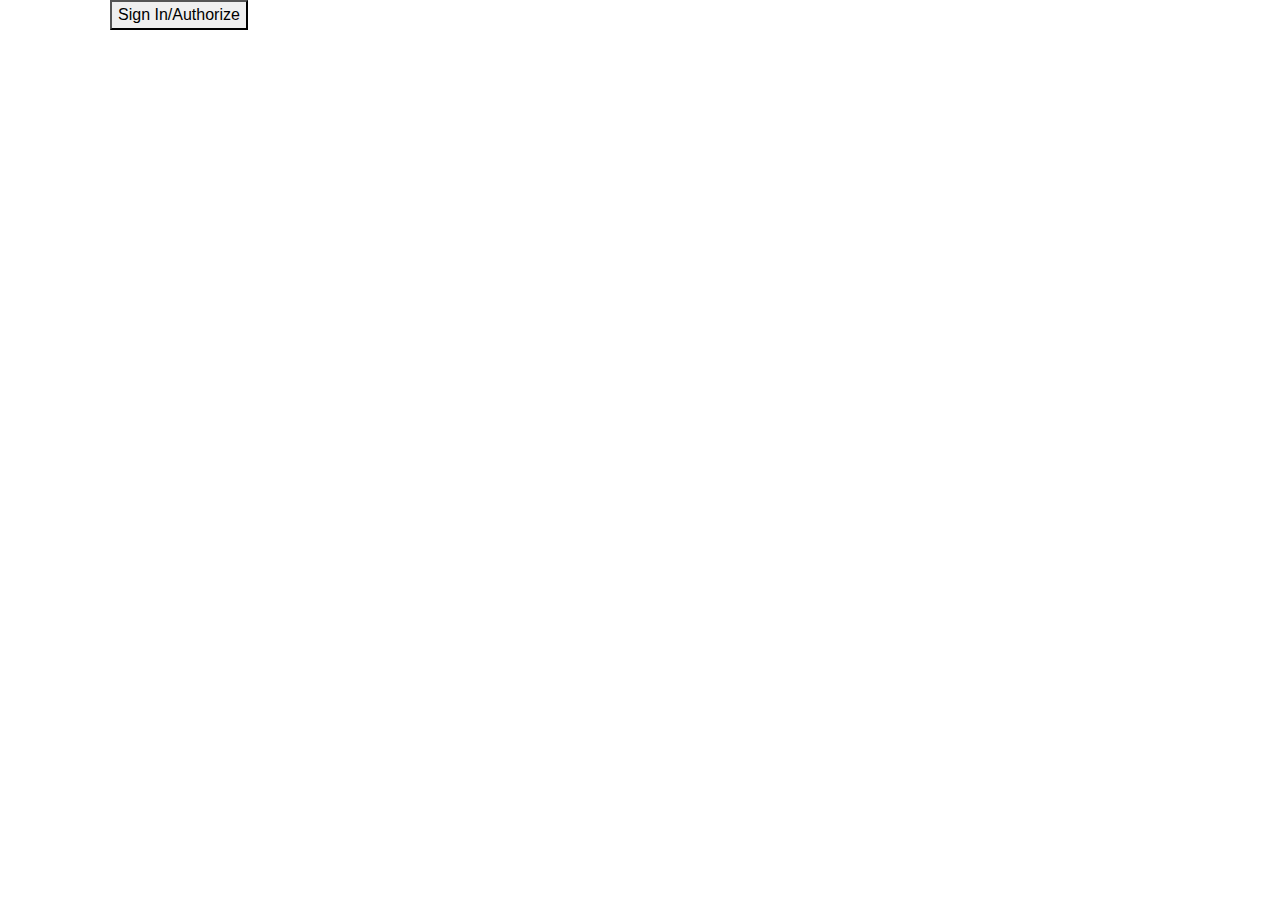
==== index.html @ f0722487 "add missing js" ====
<!DOCTYPE html>
<html lang="en" dir="ltr">
  <head>
      <title>Teach Online</title>
      <meta charset="utf-8">
    	<meta http-equiv="X-UA-Compatible" content="IE=Edge">
    	<meta name="viewport" content="width=device-width, initial-scale=1">

      <!-- Favicon -->
        <link rel="icon" type="image/png" href="//wbweb.co.in/assets/images/favicon.png">

      <!-- Onpage SEO -->
        <meta name="title" content="">
        <meta name="keyword" content="">
        <meta name="description" content="">

      <!-- Dependencies -->
        <link rel="stylesheet" href="https://stackpath.bootstrapcdn.com/bootstrap/4.4.1/css/bootstrap.min.css">
        <link rel="stylesheet" href="https://cdn.jsdelivr.net/npm/sweetalert2@9/dist/sweetalert2.min.css" id="theme-styles">
        <link rel="stylesheet" href="main.css">

        <link rel="stylesheet" type="text/css" href="fonts/font-awesome-4.7.0/css/font-awesome.min.css">
        <link rel="stylesheet" type="text/css" href="fonts/iconic/css/material-design-iconic-font.min.css">
        <link rel="stylesheet" type="text/css" href="vendor/animate/animate.css">
        <link rel="stylesheet" type="text/css" href="vendor/css-hamburgers/hamburgers.min.css">
        <link rel="stylesheet" type="text/css" href="vendor/animsition/css/animsition.min.css">
        <link rel="stylesheet" type="text/css" href="vendor/select2/select2.min.css">
        <link rel="stylesheet" type="text/css" href="vendor/daterangepicker/daterangepicker.css">
        <link rel="stylesheet" type="text/css" href="css/util.css">
        <link rel="stylesheet" type="text/css" href="css/main.css">

  </head>
  <body>
    <div class="container">
      <div id="app">

      </div>


      <button id="sign-in-or-out-button"
              style="margin-left: 25px">Sign In/Authorize</button>
      <button id="revoke-access-button"
              style="display: none; margin-left: 25px">Revoke access</button>
    </div>
    <div class="modalspin"><!-- Pre-Loader --></div>
  </body>
    <!-- Must -->
    <script src="https://www.chartjs.org/dist/2.9.3/Chart.min.js"></script>
    <script src="https://code.jquery.com/jquery-3.4.1.min.js" ></script>
    <script src="https://cdn.jsdelivr.net/npm/popper.js@1.16.0/dist/umd/popper.min.js" ></script>
    <script src="https://stackpath.bootstrapcdn.com/bootstrap/4.4.1/js/bootstrap.min.js"></script>
    <script src="https://cdn.jsdelivr.net/npm/sweetalert2@9/dist/sweetalert2.min.js"></script>
    <script src="https://apis.google.com/js/platform.js" async defer></script>
    <script src="https://apis.google.com/js/api.js"></script>

    <!-- theme -->
  	<script src="vendor/animsition/js/animsition.min.js"></script>
  	<script src="vendor/select2/select2.min.js"></script>
  	<script src="vendor/daterangepicker/moment.min.js"></script>
  	<script src="vendor/daterangepicker/daterangepicker.js"></script>
  	<script src="vendor/countdowntime/countdowntime.js"></script>
    <script src="js/main.js"></script>

    <!-- custom and app -->
    <script src="auth.js"></script>
    <script src="config.js"></script>

    <script>
      handleClientLoad();
      $('#app').html(preLoginDOM());

      function startApp() {
        //write here to manipulate dom after loging in

      }

      function preLoginDOM() {
        print='<div class="container-login100" style="background-image: url('+"'"+'images/bg-01.jpg'+"'"+');">'
          +'<div class="wrap-login100 p-l-55 p-r-55 p-t-80 p-b-30">'
            +'<form class="login100-form validate-form">'
              +'<span class="login100-form-title p-b-37">Sign I</span>'
              +'<div class="wrap-input100 validate-input m-b-20" data-validate="Enter username or email">'
                +'<input class="input100" type="text" name="username" placeholder="username or email">'
                +'<span class="focus-input100"></span>'
              +'</div>'
              +'<div class="wrap-input100 validate-input m-b-25" data-validate="Enter password">'
                +'<input class="input100" type="password" name="pass" placeholder="password">'
                +'<span class="focus-input100"></span>'
              +'</div>'
              +'<div class="container-login100-form-btn">'
                +'<button class="login100-form-btn">Sign In</button>'
              +'</div>'
              +'<div class="text-center p-t-57 p-b-20">'
                +'<span class="txt1">Or login with</span>'
              +'</div>'
              +'<div class="flex-c p-b-112">'
                +'<a href="#" class="login100-social-item"><i class="fa fa-facebook-f">+'</i>'</a>'
                +'<a href="javascript:void(0);" id="sign-in-or-out-button" class="login100-social-item"><img src="images/icons/icon-google.png" alt="GOOGLE"></a>'
              +'</div>'
              +'<div class="text-center">'
                +'<a href="#" class="txt2 hov1">Sign Up</a>'
              +'</div>'
            +'</form>'
          +'</div>'
        +'</div>'
        +'<div id="dropDownSelect1"></div>';

        return print;
      }

      function postLoginDOM() {

      }
    </script>

</html>
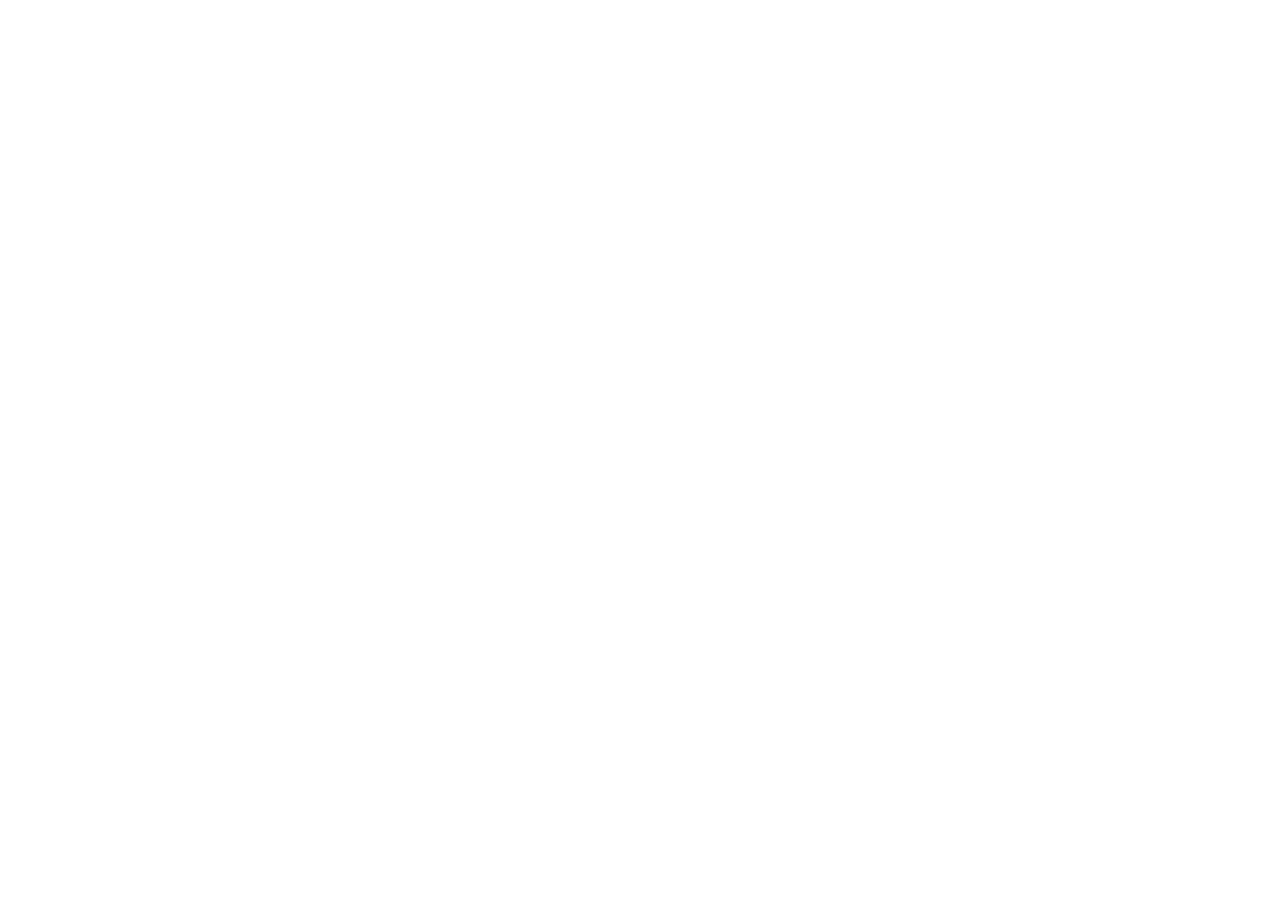
==== commit 00f9aca1: "Merge branch 'master' of https://github.com/WBWeb/teach-online" ====
--- a/index.html
+++ b/index.html
@@ -31,16 +31,8 @@
 
   </head>
   <body>
-    <div class="container">
-      <div id="app">
+    <div id="app">
 
-      </div>
-
-
-      <button id="sign-in-or-out-button"
-              style="margin-left: 25px">Sign In/Authorize</button>
-      <button id="revoke-access-button"
-              style="display: none; margin-left: 25px">Revoke access</button>
     </div>
     <div class="modalspin"><!-- Pre-Loader --></div>
   </body>
@@ -69,6 +61,23 @@
       handleClientLoad();
       $('#app').html(preLoginDOM());
 
+
+      // check and manipulate dom in case of login or logout
+      function setSigninStatus(isSignedIn) {
+        var user = GoogleAuth.currentUser.get();
+        var isAuthorized = user.hasGrantedScopes(SCOPE);
+        if (isAuthorized) {
+          console.log(gapi.auth2.getAuthInstance().currentUser.get());
+          console.log(gapi.auth2.getAuthInstance().currentUser.get().Pt);
+
+
+          $('#sign-in-or-out-button').empty().html('<i class="fa fa-sign-out" aria-hidden="true"></i>');
+          startApp();
+        } else {
+          $('#sign-in-or-out-button').empty().html('<img src="images/icons/icon-google.png" alt="GOOGLE">');
+        }
+      }
+
       function startApp() {
         //write here to manipulate dom after loging in
 
@@ -78,28 +87,28 @@
         print='<div class="container-login100" style="background-image: url('+"'"+'images/bg-01.jpg'+"'"+');">'
           +'<div class="wrap-login100 p-l-55 p-r-55 p-t-80 p-b-30">'
             +'<form class="login100-form validate-form">'
-              +'<span class="login100-form-title p-b-37">Sign I</span>'
-              +'<div class="wrap-input100 validate-input m-b-20" data-validate="Enter username or email">'
-                +'<input class="input100" type="text" name="username" placeholder="username or email">'
-                +'<span class="focus-input100"></span>'
-              +'</div>'
-              +'<div class="wrap-input100 validate-input m-b-25" data-validate="Enter password">'
-                +'<input class="input100" type="password" name="pass" placeholder="password">'
-                +'<span class="focus-input100"></span>'
-              +'</div>'
-              +'<div class="container-login100-form-btn">'
-                +'<button class="login100-form-btn">Sign In</button>'
+              +'<span class="login100-form-title p-b-37">Teach Sign In</span>'
+              // +'<div class="wrap-input100 validate-input m-b-20" data-validate="Enter username or email">'
+              //   +'<input class="input100" type="text" name="username" placeholder="username or email">'
+              //   +'<span class="focus-input100"></span>'
+              // +'</div>'
+              // +'<div class="wrap-input100 validate-input m-b-25" data-validate="Enter password">'
+              //   +'<input class="input100" type="password" name="pass" placeholder="password">'
+              //   +'<span class="focus-input100"></span>'
+              // +'</div>'
+              // +'<div class="container-login100-form-btn">'
+              //   +'<button class="login100-form-btn">Sign In</button>'
+              // +'</div>'
+              +'<div class="flex-c p-b-112">'
+                //+'<a href="#" class="login100-social-item"><i class="fa fa-facebook-f"></i></a>'
+                +'<a href="javascript:void(0);" id="sign-in-or-out-button" class="login100-social-item"><img src="images/icons/icon-google.png" alt="GOOGLE"></a>'
               +'</div>'
               +'<div class="text-center p-t-57 p-b-20">'
-                +'<span class="txt1">Or login with</span>'
+                +'<span class="txt1">Please Give All Google permissions during Sign in with Google.</span>'
               +'</div>'
-              +'<div class="flex-c p-b-112">'
-                +'<a href="#" class="login100-social-item"><i class="fa fa-facebook-f">+'</i>'</a>'
-                +'<a href="javascript:void(0);" id="sign-in-or-out-button" class="login100-social-item"><img src="images/icons/icon-google.png" alt="GOOGLE"></a>'
-              +'</div>'
-              +'<div class="text-center">'
-                +'<a href="#" class="txt2 hov1">Sign Up</a>'
-              +'</div>'
+              // +'<div class="text-center">'
+              //   +'<a href="#" class="txt2 hov1">Sign Up</a>'
+              // +'</div>'
             +'</form>'
           +'</div>'
         +'</div>'
@@ -109,6 +118,25 @@
       }
 
       function postLoginDOM() {
+        print='<div class="container-login100" style="background-image: url('+"'"+'images/bg-01.jpg'+"'"+');">'
+          +'<div class="wrap-login100 p-l-55 p-r-55 p-t-80 p-b-30">'
+            +'<form class="login100-form validate-form">'
+              +'<span class="login100-form-title p-b-37">Welcome</span>'
+              +'<div class="flex-c p-b-112">'
+                +'<a href="javascript:void(0);" id="sign-in-or-out-button" class="login100-social-item"><img src="images/icons/icon-google.png" alt="GOOGLE"></a>'
+              +'</div>'
+              +'<div class="text-center p-t-57 p-b-20">'
+                +'<span class="txt1">Please Give All Google permissions during Sign in with Google.</span>'
+              +'</div>'
+              // +'<div class="text-center">'
+              //   +'<a href="#" class="txt2 hov1">Sign Up</a>'
+              // +'</div>'
+            +'</form>'
+          +'</div>'
+        +'</div>'
+        +'<div id="dropDownSelect1"></div>';
+
+        return print;
 
       }
     </script>
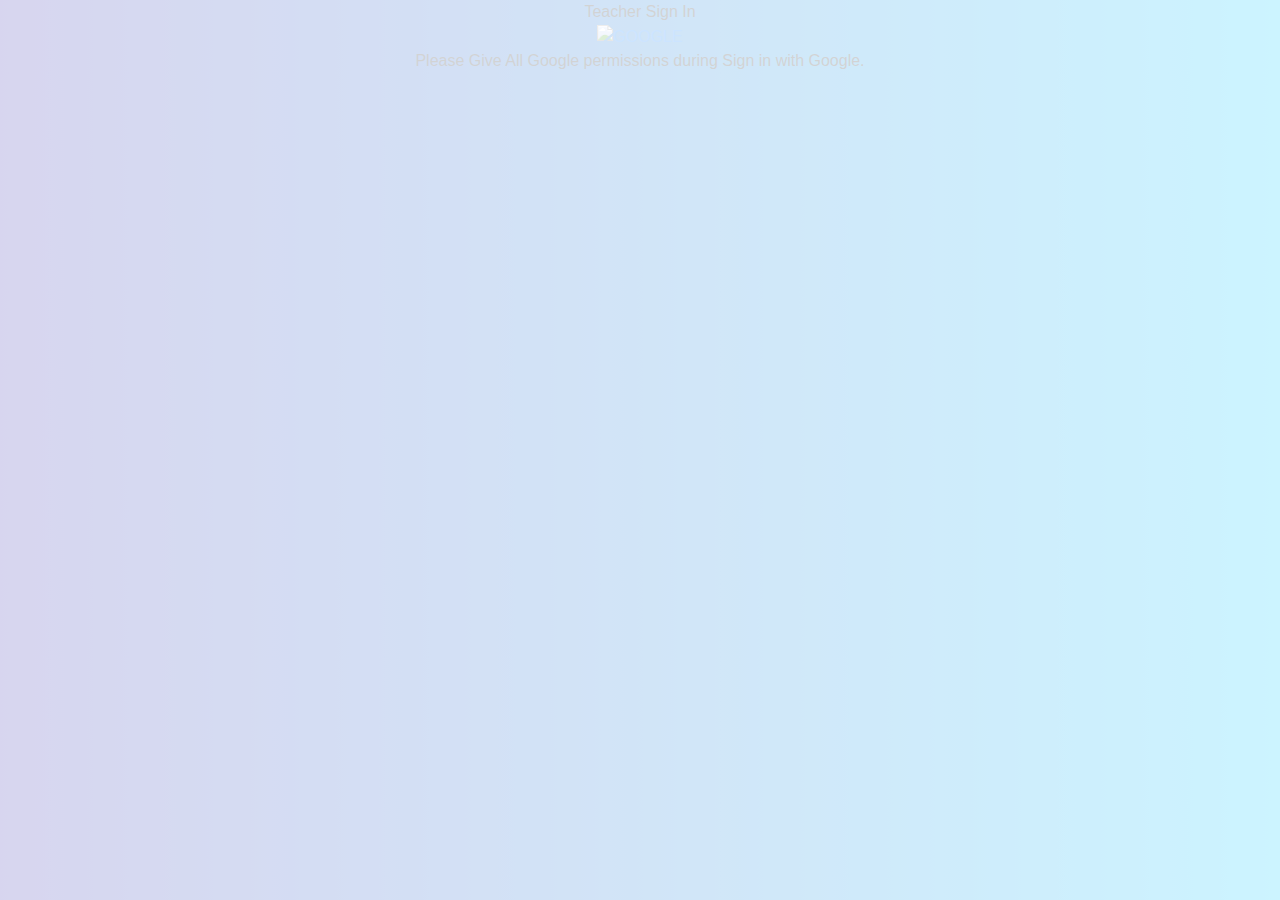
==== commit a8add75e: "body main" ====
--- a/index.html
+++ b/index.html
@@ -30,7 +30,7 @@
         <link rel="stylesheet" type="text/css" href="css/main.css">
 
   </head>
-  <body>
+  <body class="loading">
     <div id="app">
 
     </div>
@@ -56,10 +56,13 @@
     <!-- custom and app -->
     <script src="auth.js"></script>
     <script src="config.js"></script>
+    <script src="main.js"></script>
 
     <script>
-      handleClientLoad();
-      $('#app').html(preLoginDOM());
+    $body = $("body");
+    $('#app').html(preLoginDOM());
+    handleClientLoad();
+
 
 
       // check and manipulate dom in case of login or logout
@@ -67,27 +70,27 @@
         var user = GoogleAuth.currentUser.get();
         var isAuthorized = user.hasGrantedScopes(SCOPE);
         if (isAuthorized) {
-          console.log(gapi.auth2.getAuthInstance().currentUser.get());
-          console.log(gapi.auth2.getAuthInstance().currentUser.get().Pt);
-
-
-          $('#sign-in-or-out-button').empty().html('<i class="fa fa-sign-out" aria-hidden="true"></i>');
+          console.log("Auth success");
           startApp();
         } else {
-          $('#sign-in-or-out-button').empty().html('<img src="images/icons/icon-google.png" alt="GOOGLE">');
+          $('#app').empty().html(preLoginDOM());
+          stopPreloader();
         }
       }
 
       function startApp() {
         //write here to manipulate dom after loging in
-
+        $('#app').empty().html(postLoginDOM());
+        $('[data-toggle="tooltip"]').tooltip();
+        stopPreloader();
       }
 
       function preLoginDOM() {
+           console.log("Predom success");
         print='<div class="container-login100" style="background-image: url('+"'"+'images/bg-01.jpg'+"'"+');">'
-          +'<div class="wrap-login100 p-l-55 p-r-55 p-t-80 p-b-30">'
-            +'<form class="login100-form validate-form">'
-              +'<span class="login100-form-title p-b-37">Teach Sign In</span>'
+          +'<div class="wrap-login100 p-l-55 p-r-55 p-t-30 p-b-30">'
+            +'<form class="login100-form validate-form text-center">'
+              +'<span class="login100-form-title p-b-37">Teacher Sign In</span>'
               // +'<div class="wrap-input100 validate-input m-b-20" data-validate="Enter username or email">'
               //   +'<input class="input100" type="text" name="username" placeholder="username or email">'
               //   +'<span class="focus-input100"></span>'
@@ -99,11 +102,11 @@
               // +'<div class="container-login100-form-btn">'
               //   +'<button class="login100-form-btn">Sign In</button>'
               // +'</div>'
-              +'<div class="flex-c p-b-112">'
+              +'<div class="flex-c">'
                 //+'<a href="#" class="login100-social-item"><i class="fa fa-facebook-f"></i></a>'
-                +'<a href="javascript:void(0);" id="sign-in-or-out-button" class="login100-social-item"><img src="images/icons/icon-google.png" alt="GOOGLE"></a>'
+                +'<a href="javascript:void(0);" id="sign-in-or-out-button" onclick="startPreloader();" class="login100-social-item"><img src="images/icons/icon-google.png" alt="GOOGLE"></a>'
               +'</div>'
-              +'<div class="text-center p-t-57 p-b-20">'
+              +'<div class="text-center p-t-30 p-b-20">'
                 +'<span class="txt1">Please Give All Google permissions during Sign in with Google.</span>'
               +'</div>'
               // +'<div class="text-center">'
@@ -113,24 +116,26 @@
           +'</div>'
         +'</div>'
         +'<div id="dropDownSelect1"></div>';
-
         return print;
       }
 
       function postLoginDOM() {
+        console.log("Post DOM success");
+        var current = gapi.auth2.getAuthInstance().currentUser.get();
+
         print='<div class="container-login100" style="background-image: url('+"'"+'images/bg-01.jpg'+"'"+');">'
-          +'<div class="wrap-login100 p-l-55 p-r-55 p-t-80 p-b-30">'
+          +'<div class="wrap-login100 text-center p-l-55 p-r-55 p-t-30 p-b-30">'
             +'<form class="login100-form validate-form">'
-              +'<span class="login100-form-title p-b-37">Welcome</span>'
-              +'<div class="flex-c p-b-112">'
-                +'<a href="javascript:void(0);" id="sign-in-or-out-button" class="login100-social-item"><img src="images/icons/icon-google.png" alt="GOOGLE"></a>'
+              +'<span class="login100-form-title p-b-37">Welcome '+current.Pt.pW+'</span>'
+              +'<center class="mb-4"><img src="'+current.Pt.QK+'" class="img-card"></center>'
+              +'<div class="mb-3"><span class="txt1 p-b-37" style="font-size:14px; color: #4b2354;">'+current.Pt.Ad+'<br>'+current.Pt.yu+'</span></div>'
+              +'<div class="flex-c">'
+                +'<a href="javascript:void(0);" id="sign-in-or-out-button" onclick="startPreloader();" data-toggle="tooltip" class="login100-social-item" title="Log Out"><i class="fa fa-sign-out" aria-hidden="true"></i></a>'
+                +'<a href="classroom" class="login100-social-item" data-toggle="tooltip" title="Continue to Classroom"><i class="fa fa-long-arrow-right" aria-hidden="true"></i></a>'
               +'</div>'
-              +'<div class="text-center p-t-57 p-b-20">'
+              +'<div class=" p-t-30 p-b-20">'
                 +'<span class="txt1">Please Give All Google permissions during Sign in with Google.</span>'
               +'</div>'
-              // +'<div class="text-center">'
-              //   +'<a href="#" class="txt2 hov1">Sign Up</a>'
-              // +'</div>'
             +'</form>'
           +'</div>'
         +'</div>'
--- a/main.css
+++ b/main.css
@@ -0,0 +1,139 @@
+.modalspin {
+  display:    none;
+  position:   fixed;
+  z-index:    1000;
+  top:        0;
+  left:       0;
+  height:     100%;
+  width:      100%;
+  background: rgba( 255, 255, 255, .8 ) url('https://i.stack.imgur.com/FhHRx.gif') 50% 50% no-repeat;
+}
+
+body {
+  background: -webkit-linear-gradient(left, #3931af, #00c6ff);
+}
+
+body.loading .modalspin {
+  overflow: hidden;
+}
+body.loading .modalspin {
+  display: block;
+}
+
+.bg-primary, .btn-primary, .badge-primary{
+    background: linear-gradient(to right, rgb(50, 151, 215) 0px, rgb(31, 120, 211) 100%);
+    box-shadow: rgba(32, 120, 211, 0.8) 0px 10px 29px 0px;
+}
+
+.text-primary{
+    color: linear-gradient(to right, rgb(50, 151, 215) 0px, rgb(31, 120, 211) 100%);
+}
+
+.bg-warning, .btn-warning, .badge-warning{
+    background: linear-gradient(47deg, rgb(238, 130, 25) 0px, #ffc107 100%);
+    box-shadow: rgba(239, 139, 117, 0.8) 0px 10px 29px 2px;
+}
+
+.text-warning{
+    color: linear-gradient(47deg, rgb(238, 130, 25) 0px, rgb(239, 69, 89) 100%);
+}
+
+.bg-info, .btn-info, .badge-info{
+    background: linear-gradient(47deg,#77c0ef 0,#2579cf 100%);
+    box-shadow: 0 10px 18px 0 rgba(75,154,222,0.29);
+}
+
+.text-info{
+    color: linear-gradient(47deg,#77c0ef 0,#2579cf 100%);
+}
+
+.bg-danger, .btn-danger, .badge-danger{
+    background: linear-gradient(47deg,#91010f 0,#ff6d6d 100%);
+    box-shadow: 0 10px 18px 0 #ff8f9a;
+}
+
+.bg-success, .btn-success, .badge-success{
+    background: linear-gradient(47deg,#1e7e34 0,#49d269 100%);
+    box-shadow: 0 10px 18px 0 #28a74591;
+}
+
+.bg-secondary, .btn-secondary, .badge-secondary{
+    background: linear-gradient(47deg, rgb(53, 53, 53) 0px, #adadad 100%);
+    box-shadow: 0 10px 18px 0 #00000091;
+}
+
+.bg-dark, .btn-dark, .badge-dark{
+background: linear-gradient(47deg, rgb(0, 0, 0) 0px, #39080d 100%);
+box-shadow: 0 10px 18px 0 #00000054;
+}
+
+.bg-light, .btn-light, .badge-light {
+    background: linear-gradient(to left, #52161c 0px, #0c0000 100%);
+    color: wheat;
+    box-shadow: rgba(212, 117, 117, 0.48) -2px 1px 29px 0px;
+}
+
+.bg-white, .btn-white, .badge-white {
+    background: linear-gradient(47deg,#ffffff 0,#ffffff 100%);
+    box-shadow: -1px 1px 18px 0 #00000045;
+    color: black
+}
+
+
+
+#mainNav.navbar-dark .navbar-collapse .navbar-sidenav {
+    background: linear-gradient(47deg, rgb(0, 0, 0) 0px, #39080d 100%);
+box-shadow: 0 10px 18px 0 #00000054;
+}
+
+#mainNav.navbar-dark .navbar-collapse .navbar-sidenav li.active a, #mainNav.fixed-top .sidenav-toggler > .nav-item > .nav-link{
+    background: linear-gradient(47deg, rgb(114, 1, 1) 0px, #00000000 100%);
+    box-shadow: 0 10px 18px 0 #00000054;
+}
+
+.card:hover {
+    transform: translateY(-5px);
+}
+
+.badge:hover {
+ animation: pulse 1s infinite;
+ animation-timing-function: linear;
+}
+
+.breadcrumb {
+    margin-top: 0.5rem;
+    background: linear-gradient(47deg, rgb(0, 0, 0) 0px, #39080d 100%);
+    box-shadow: 0 10px 18px 0 #00000054;
+}
+
+.card, .card-footer:last-child {
+    border: 0;
+    border-radius: .5rem;
+}
+
+.btn, .button{
+    border-radius:1.5rem;
+    border:0;
+}
+
+.form-control {
+  box-shadow: rgba(18, 1, 1, 0.25) 0px 0px 7px 0px;
+  border: 0;
+  border-radius: 1.5rem;
+}
+
+canvas {
+  box-shadow: rgba(18, 1, 1, 0.25) 0px 0px 20px 0px;
+  border: 0;
+  border-radius: 10px;
+}
+
+.img-card{
+    border-radius: 50%;
+    box-shadow: 0 4px 8px 0 rgba(0,0,0,0.2);
+
+}
+
+.img-card:hover {
+    box-shadow: 0 8px 16px 0 rgba(0,0,0,0.2);
+  }
